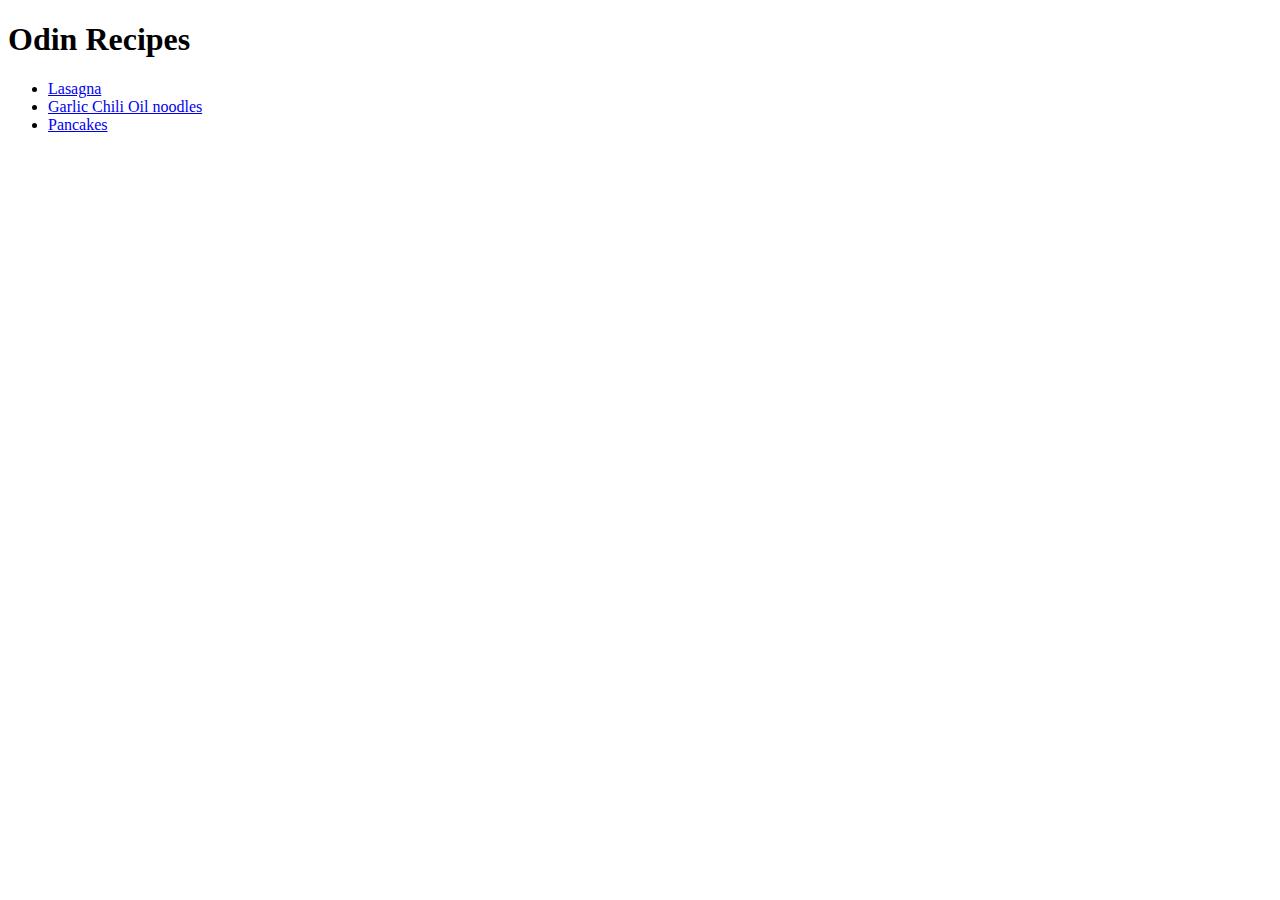
==== index.html @ 0628b336 "Add content to pancakes.html and add link to index.html" ====
<!DOCTYPE html>
<html lang="en">
<head>
    <meta charset="UTF-8">
    <meta http-equiv="X-UA-Compatible" content="IE=edge">
    <meta name="viewport" content="width=device-width, initial-scale=1.0">
    <title>Document</title>
</head>
<body>
    <h1>Odin Recipes</h1>

    <ul>
        <li><a href="recipes/lasagna.html">Lasagna</a></li>

        <li><a href="recipes/garlicchilinoodles.html">Garlic Chili Oil noodles</a></li>

        <li><a href="recipes/pancakes.html">Pancakes</a></li>

    </ul>
    






</body>
</html>
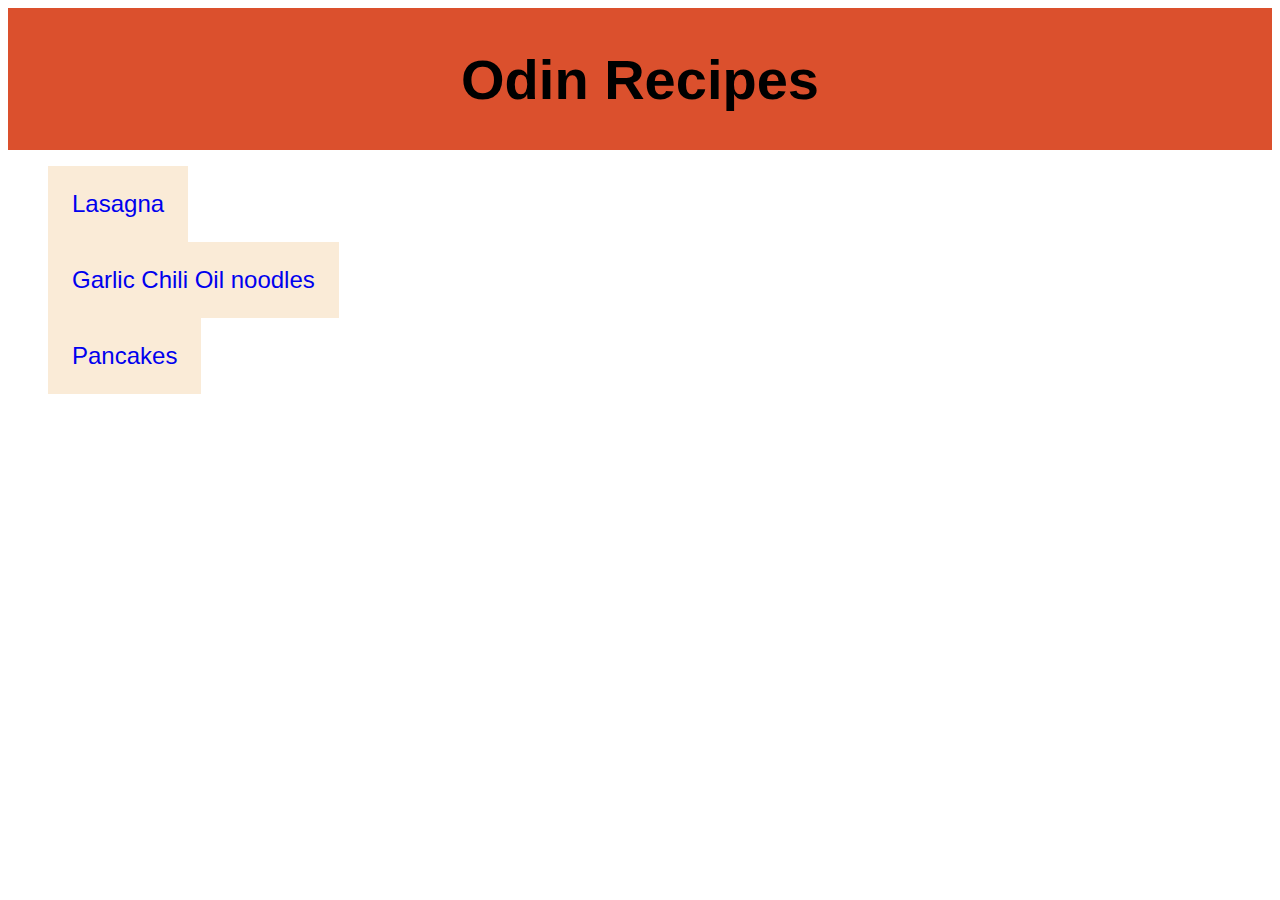
==== commit 60fa1781: "Change css for pages" ====
--- a/index.html
+++ b/index.html
@@ -4,18 +4,22 @@
     <meta charset="UTF-8">
     <meta http-equiv="X-UA-Compatible" content="IE=edge">
     <meta name="viewport" content="width=device-width, initial-scale=1.0">
-    <title>Document</title>
+    <title>Odin Recipes</title>
+    <link rel="stylesheet" href="style.css">
+    <style>ul.main-list {
+        list-style-type: none;
+    }
+    </style>
 </head>
 <body>
-    <h1>Odin Recipes</h1>
-
-    <ul>
+    <div class="title">
+        <h1>Odin Recipes</h1>
+    </div>
+       
+    <ul class="main-list">
         <li><a href="recipes/lasagna.html">Lasagna</a></li>
-
         <li><a href="recipes/garlicchilinoodles.html">Garlic Chili Oil noodles</a></li>
-
         <li><a href="recipes/pancakes.html">Pancakes</a></li>
-
     </ul>
     
 
--- a/style.css
+++ b/style.css
@@ -0,0 +1,49 @@
+.title {
+    box-sizing: border;
+    font-family: Arial, Helvetica, sans-serif;
+    text-align: center;
+    font-size: 28px;
+    background-color: rgb(219, 80, 45);
+    margin-bottom: 5px;
+    padding: 1px;
+}
+
+.subheading {
+    font-family: Arial, Helvetica, sans-serif;
+    font-size: 22px;
+    background-color: rgb(89, 192, 196);
+}
+
+.main-list a {
+    text-decoration: none;
+    background-color: antiquewhite;
+    display: inline-flex;
+    padding: 1em;
+    font-family: Arial, Helvetica, sans-serif;
+    font-size: 24px;
+}
+
+.main-list a:hover {
+    text-decoration: none;
+    background-color: brown;
+}
+
+.text {
+    font-family: Arial, Helvetica, sans-serif;
+    font-size: 18px;
+}
+
+.home a {
+    padding: 10px;
+    background-color: antiquewhite;
+    font-family: Arial, Helvetica, sans-serif;
+    font-size: 24px;
+    text-decoration: none;
+    text-align: center;
+    margin: 100px;
+}
+
+.home a:hover {
+    background-color: brown;
+}
+
